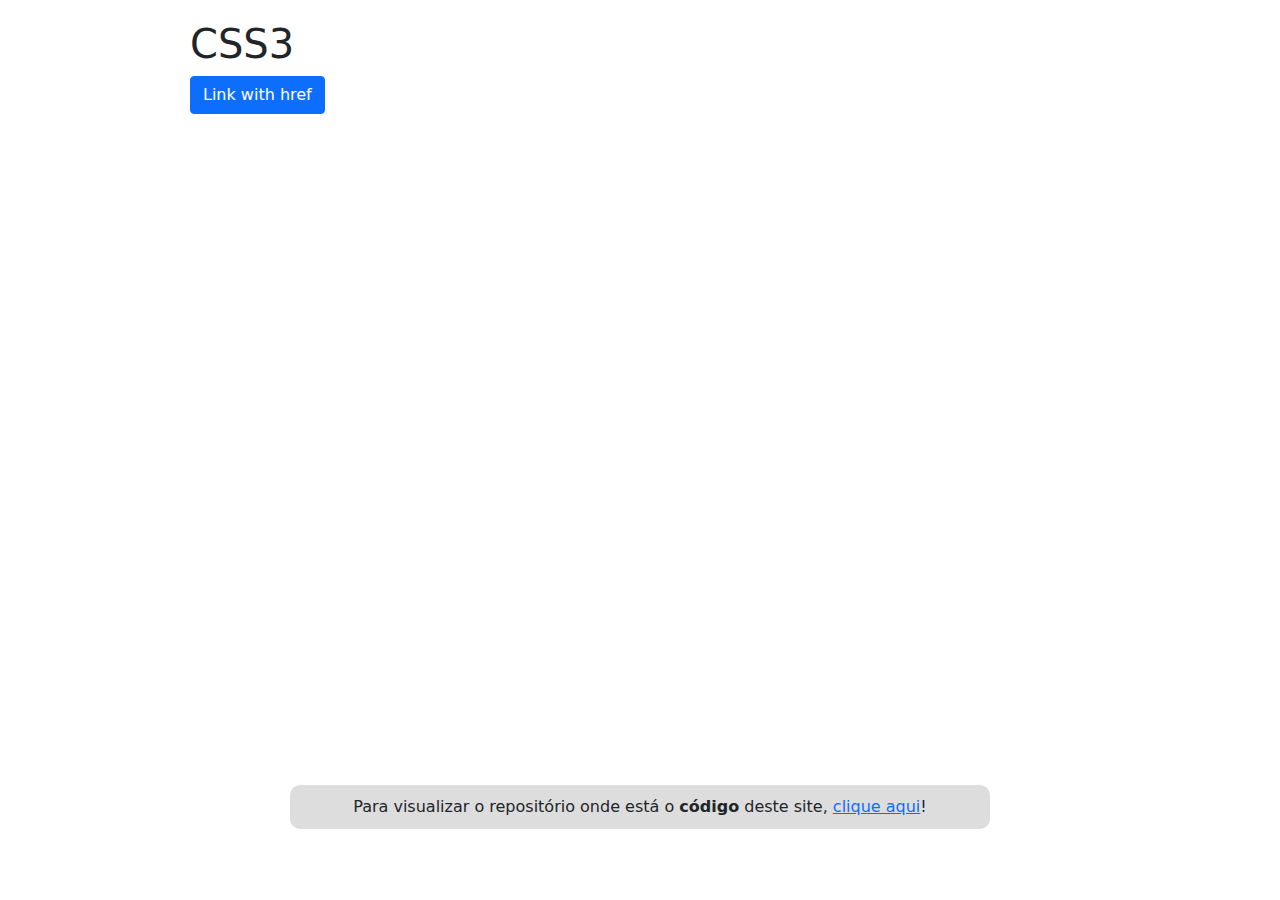
==== pages/css.html @ 2fcf270b "added a bunch of content + reorganized a few files" ====
<!DOCTYPE html>
<html lang="pt-br">
<head>
	<meta charset="UTF-8">
	<meta http-equiv="X-UA-Compatible" content="IE=edge">
	<meta name="viewport" content="width=device-width, initial-scale=1.0">
	<link rel="stylesheet" href="../assets/bootstrap.min.css">
	<link rel="stylesheet" href="../assets/style.css">
	<title>Ensina Dev CSS3</title>
	</style>
</head>
<body>
	<!-- Corpo padrão

	<strong>&lt;&gt;</strong>

	<p>
		<a class="btn btn-primary" data-bs-toggle="collapse" href="#collapseExample" role="button" aria-expanded="false" aria-controls="collapseExample">
			Link with href
		</a>
	</p>
	<div class="collapse" id="collapseExample">
		<div class="card card-body">
			Some placeholder content for the collapse component. This panel is hidden by default but revealed when the user activates the relevant trigger.
		</div>
	</div>
	-->
	
	<main>
		<h1>CSS3</h1>
		<p>
			<a class="btn btn-primary" data-bs-toggle="collapse" href="#collapseExample" role="button" aria-expanded="false" aria-controls="collapseExample">
				Link with href
			</a>
		</p>
		<div class="collapse" id="collapseExample">
			<div class="card card-body">
				Some placeholder content for the collapse component. This panel is hidden by default but revealed when the user activates the relevant trigger.
			</div>
		</div>
	</main>

	<footer>
		<p>Para visualizar o repositório onde está o <strong>código</strong> deste site, <a href="https://github.com/o-Patrick/ensina-dev" target="_blank">clique aqui</a>!</p>
	</footer>

	<script src="../assets/bootstrap.min.js"></script>
</body>
</html>
---- assets/style.css ----
*{
	margin: 0;
	padding: 0;
	box-sizing: border-box;
}

body{
	margin: auto;
	margin-top: 20px;
	max-width: 900px;
}

main{
	height: 85vh;
}

footer{
	margin: auto;
	margin-bottom: 20px;
	max-width: 700px;
	background-color: #dddddd;
	padding: 10px;
	border-radius: 10px;
}

footer > p{
	margin: 0;
	text-align: center;
}

p{
	text-align: justify;
}

.meu-codigo{
	margin-left: -445px;
}

img{
	max-width: 200px;
}

@media screen and (max-width: 950px){
	body{
		margin: 20px 30px;
	}

	.meu-codigo{
		margin-left: -375px;
	}

	p, .meu-codigo{
		font-size: 1.8vw;
	}
}

@media screen and (max-width: 750px){
	body{
		margin: 20px 30px;
	}

.meu-codigo{
	margin-left: -745px;
}

	p, .meu-codigo{
		font-size: 4vw;
	}
}

@media screen and (max-width: 450px){
	body{
		margin: 20px 30px;
	}

	.meu-codigo{
		margin-left: -385px;
	}

	p, .meu-codigo{
		font-size: 4vw;
	}
}
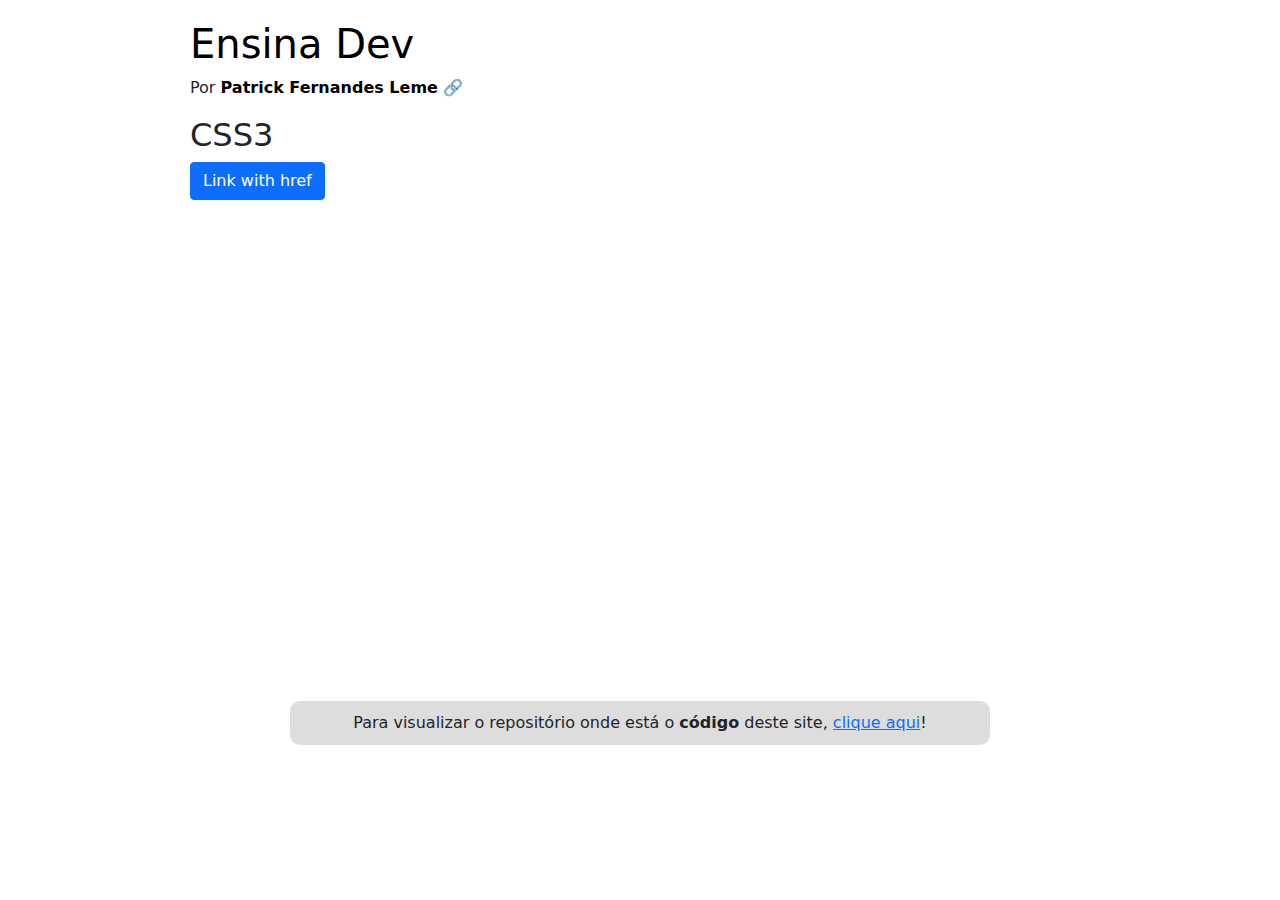
==== commit 382bb386: "improved syntax" ====
--- a/pages/css.html
+++ b/pages/css.html
@@ -10,6 +10,12 @@
 	</style>
 </head>
 <body>
+
+	<header>
+		<h1 class="logo"><a href="../index.html" target="_self">Ensina Dev</a></h1>
+		<p class="author">Por <a href="https://github.com/o-Patrick" target="_blank">Patrick Fernandes Leme</a></p>
+	</header>
+
 	<!-- Corpo padrão
 
 	<strong>&lt;&gt;</strong>
@@ -27,7 +33,7 @@
 	-->
 	
 	<main>
-		<h1>CSS3</h1>
+		<h2>CSS3</h2>
 		<p>
 			<a class="btn btn-primary" data-bs-toggle="collapse" href="#collapseExample" role="button" aria-expanded="false" aria-controls="collapseExample">
 				Link with href
@@ -41,7 +47,7 @@
 	</main>
 
 	<footer>
-		<p>Para visualizar o repositório onde está o <strong>código</strong> deste site, <a href="https://github.com/o-Patrick/ensina-dev" target="_blank">clique aqui</a>!</p>
+		<p class="repository">Para visualizar o repositório onde está o <strong>código</strong> deste site, <a href="https://github.com/o-Patrick/ensina-dev" target="_blank">clique aqui</a>!</p>
 	</footer>
 
 	<script src="../assets/bootstrap.min.js"></script>
--- a/assets/style.css
+++ b/assets/style.css
@@ -10,8 +10,50 @@
 	max-width: 900px;
 }
 
+a:hover{
+	color: #000;
+}
+
+header a{
+	color: #000;
+	text-decoration: none;
+}
+
+header a:hover{
+	padding: 5px 10px;
+}
+
+.logo a:hover{
+	text-decoration: underline;
+}
+
+.author a{
+	font-weight: 700;
+}
+
+.author a::after{
+	content: " \01F517";
+}
+
+header a:hover, .index-list a:hover{
+	background-color: #dddddd;
+}
+
+header a:hover, .index-list a:hover, .repository a:hover{
+	border-radius: 10px;
+	transition: linear .15s;
+}
+
 main{
-	height: 85vh;
+	height: 65vh;
+}
+
+.index-list a:hover, .repository a:hover{
+	padding: 1px 5px;
+}
+
+.repository a:hover{
+	background-color: #c7c6c6;
 }
 
 footer{
@@ -59,8 +101,8 @@
 		margin: 20px 30px;
 	}
 
-.meu-codigo{
-	margin-left: -745px;
+	.meu-codigo{
+	margin-left: -545px;
 }
 
 	p, .meu-codigo{
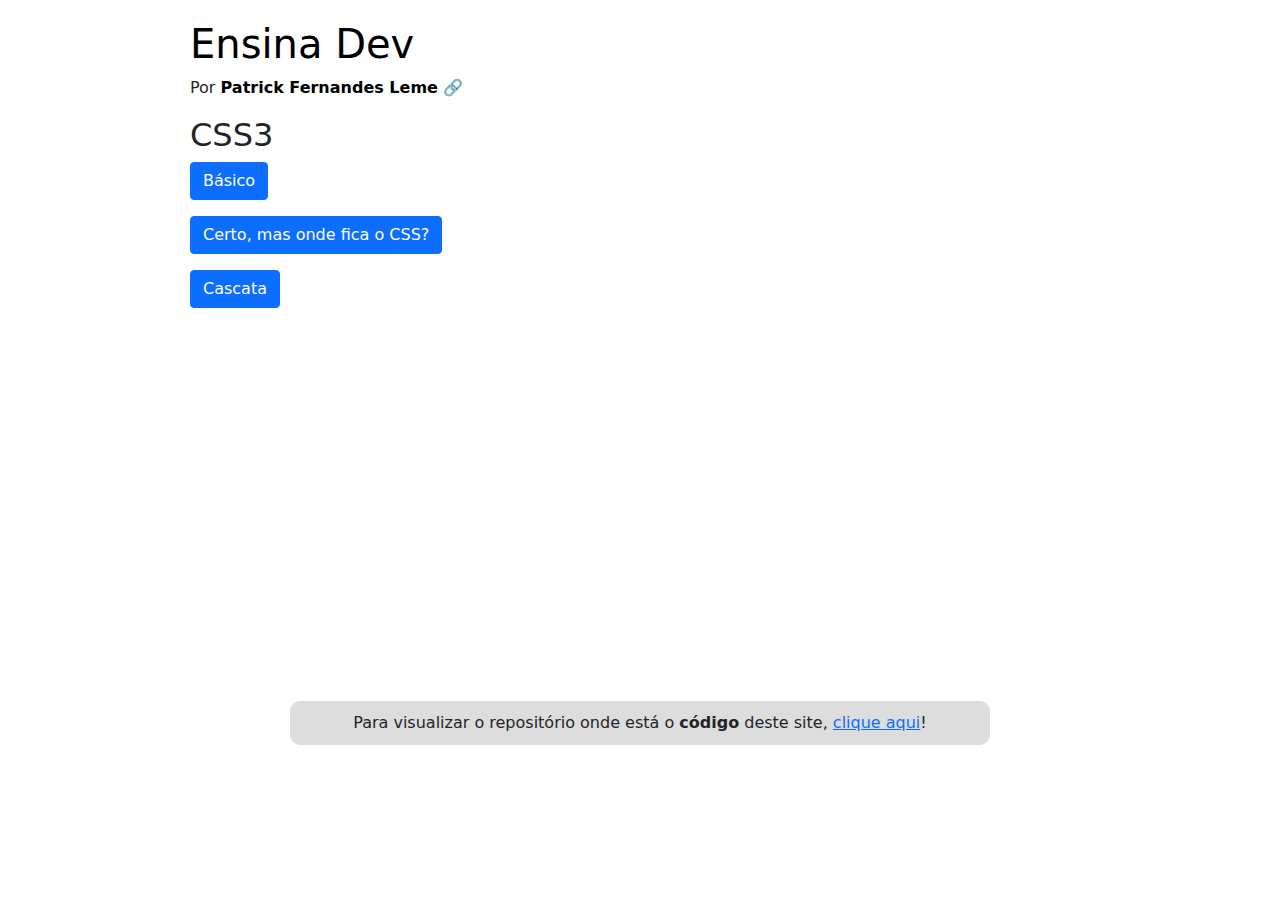
==== commit 4140d683: "added css content + fixed style issues" ====
--- a/pages/css.html
+++ b/pages/css.html
@@ -7,6 +7,15 @@
 	<link rel="stylesheet" href="../assets/bootstrap.min.css">
 	<link rel="stylesheet" href="../assets/style.css">
 	<title>Ensina Dev CSS3</title>
+	<style>
+		.styleExample{
+			color: white;
+			background-color: black;
+			font-size: 14pt;
+		}
+		.styleExample p{
+			color: yellow;
+		}
 	</style>
 </head>
 <body>
@@ -15,25 +24,12 @@
 		<h1 class="logo"><a href="../index.html" target="_self">Ensina Dev</a></h1>
 		<p class="author">Por <a href="https://github.com/o-Patrick" target="_blank">Patrick Fernandes Leme</a></p>
 	</header>
-
-	<!-- Corpo padrão
-
-	<strong>&lt;&gt;</strong>
-
-	<p>
-		<a class="btn btn-primary" data-bs-toggle="collapse" href="#collapseExample" role="button" aria-expanded="false" aria-controls="collapseExample">
-			Link with href
-		</a>
-	</p>
-	<div class="collapse" id="collapseExample">
-		<div class="card card-body">
-			Some placeholder content for the collapse component. This panel is hidden by default but revealed when the user activates the relevant trigger.
-		</div>
-	</div>
-	-->
 	
 	<main>
-		<h2>CSS3</h2>
+		<!-- Corpo padrão
+	
+		<strong>&lt;&gt;</strong>
+	
 		<p>
 			<a class="btn btn-primary" data-bs-toggle="collapse" href="#collapseExample" role="button" aria-expanded="false" aria-controls="collapseExample">
 				Link with href
@@ -44,6 +40,285 @@
 				Some placeholder content for the collapse component. This panel is hidden by default but revealed when the user activates the relevant trigger.
 			</div>
 		</div>
+		-->
+
+		<h2>CSS3</h2>
+
+		<section class="basic">
+			<p>
+				<a class="btn btn-primary" data-bs-toggle="collapse" href="#basic" role="button" aria-expanded="false" aria-controls="collapseExample">
+					Básico
+				</a>
+			</p>
+			<div class="collapse" id="basic">
+				<div class="card card-body">
+					<p><strong>CSS</strong> também não é linguagem de programação, nem de marcação, mas sim de <strong>folhas de estilo</strong>. Isso significa basicamente que ela serve para <strong>aplicar estilos aos elementos</strong> de uma página. Ou seja, deixar nosso site bonito.</p>
+
+					<p>Um exemplo: no HTML, temos a tag &lt;body&gt;&lt;/body&gt; onde fica todo o conteúdo do site. Se quisermos alterar a cor de fundo de todo o body do documento, podemos fazer assim:</p>
+
+					<hr>
+
+					<code>
+					&nbsp;&nbsp;body{<br>
+					&nbsp;&nbsp;&nbsp;&nbsp;background-color: blue;<br>
+					&nbsp;&nbsp;}<br>
+					</code>
+
+					<hr>
+
+					<p>Aqui, a palavra <strong>body (sem os &lt;&gt;)</strong> é o "nome" do elemento que a gente quer mudar. Tudo o que estiver <strong>dentro de {}</strong> será aplicado ao nosso <strong>body</strong>. E nesse caso, nós fizemos uma declaração que muda a <strong>cor de fundo (background-color)</strong> do nosso <strong>body</strong> para <strong>azul (blue)</strong>. Só <strong>não pode esquecer</strong> do detalhe do <strong>ponto e vírgula (;) no final de cada propriedade</strong>, ele <strong>é obrigatório</strong>. Outro detalhe é que as propriedades <strong>não podem estar</strong> em letras <strong>maiúsculas</strong>, nem com <strong>espaços</strong>. No caso de normalmente existir um espaço entre as palavras, precisa colocar um <strong>hífen (-)</strong> entre elas</p>
+
+					<p>Então, a <strong>estrutura básica de CSS</strong> é essa:</p>
+
+					<hr>
+
+					<code>
+					&nbsp;&nbsp;seletor{<br>
+					&nbsp;&nbsp;&nbsp;&nbsp;atributo: valor;<br>
+					&nbsp;&nbsp;}<br>
+					</code><br>
+
+					<hr>
+
+					<p>Vimos que as tags html possuem o nome da tag na abertura/fechamento e dentro delas podemos colocar atributos com seus valores. <strong>CSS</strong> também tem sua própria <strong>estrutura: seletor e declaração (com propriedades e valores)</strong>.</p>
+
+					<p>O <strong>seletor</strong> é o nome de um <strong>elemento, id ou classe</strong> que está no documento <strong>.html</strong> (lembrando que só pode colocar o nome da tag, sem os &lt;&gt;). A <strong>propriedade</strong> é uma característica do seletor (elemento que a gente está mechendo) e o <strong>valor</strong> é a característica da propriedade.</p>
+
+					<p>Mais exemplos práticos:</p>
+
+					<hr>
+
+					<code>
+					&nbsp;&nbsp;h1{<br>
+					&nbsp;&nbsp;&nbsp;&nbsp;font-size: 15 pt;<br>
+					&nbsp;&nbsp;}<br>
+					</code>
+
+					<hr>
+
+					<p>Todo <strong>h1</strong> vai ter o <strong>tamanho de fonte</strong> de <strong>15 pontos</strong>.</p>
+
+					<hr>
+
+					<code>
+					&nbsp;&nbsp;p{<br>
+					&nbsp;&nbsp;&nbsp;&nbsp;color: red;<br>
+					&nbsp;&nbsp;}<br>
+					</code>
+
+					<hr>
+
+					<p>Todo <strong>parágrafo</strong> terá a <strong>cor vermelha</strong> (sempre lembrar que <strong>"color"</strong> é somente a <strong>cor das letras</strong>).</p>
+
+					<hr>
+
+					<code>
+					&nbsp;&nbsp;img{<br>
+					&nbsp;&nbsp;&nbsp;&nbsp;width: 300px;<br>
+					&nbsp;&nbsp;}<br>
+					</code>
+
+					<hr>
+
+					<p>Toda imagem terá <strong>300 pixels</strong> de <strong>largura (width)</strong>.</p>
+				</div>
+			</div>
+		</section>
+
+		<section class="link">
+			<p>
+				<a class="btn btn-primary" data-bs-toggle="collapse" href="#collapseExample" role="button" aria-expanded="false" aria-controls="collapseExample">
+					Certo, mas onde fica o CSS?
+				</a>
+			</p>
+			<div class="collapse" id="collapseExample">
+				<div class="card card-body">
+					<p>Existem <strong>três formas de aplicar o CSS</strong> no seu HTML: <strong>inline</strong>, <strong>interno</strong> e <strong>externo</strong>.</p>
+
+					<h3>1. Inline</h3>
+						<p>É o tipo mais <strong>simples e específico</strong>. Usando os <strong>exemplos</strong> que já passei, ficaria assim:</p>
+
+						<hr>
+
+						<code>
+							h1{<br>
+							&nbsp;&nbsp;font-size: 15 pt;<br>
+							}<br><br>
+						</code>
+
+						<p>Vira:</p>
+
+						<code>
+							&lt;h1 style="font-size: 15 pt;"&gt;Título&lt;/h1&gt;
+						</code>
+						
+						<hr>
+
+						<code>
+							p{<br>
+								&nbsp;&nbsp;color: red;<br>
+							}<br><br>
+						</code>
+
+						<p>Vira:</p>
+
+						<code>
+							&lt;p style="color: red;"&gt;Texto&lt;/p&gt;
+						</code>
+
+						<hr>
+
+						<code>
+							img{<br>
+								&nbsp;&nbsp;width: 300px;
+							}<br><br>
+						</code>
+
+						<p>Vira:</p>
+
+						<code>&lt;img style="width: 300px;"&gt;</code>
+
+						<hr>
+
+					<h3>2. Interno</h3>
+						<p>Já é bem parecido com a forma <strong>como mostrei primeiro</strong>, porém precisando colocar os <strong>seletores dentro da tag &lt;style&gt;&lt;/style&gt;</strong>, esta indo <strong>dentro de &lt;head&gt;&lt;/head&gt;</strong>:</p>
+
+						<hr>
+
+						<code>
+							&lt;head&gt;<br>
+							&nbsp;&nbsp;&lt;title&gt;Document&lt;/title&gt;<br>
+							&nbsp;&nbsp;&lt;style&gt;<br>
+							&nbsp;&nbsp;&nbsp;&nbsp;h1{<br>
+							&nbsp;&nbsp;&nbsp;&nbsp;&nbsp;&nbsp;font-size: 15pt;<br>
+							&nbsp;&nbsp;&nbsp;&nbsp;}<br><br>
+							&nbsp;&nbsp;&nbsp;&nbsp;p{<br>
+							&nbsp;&nbsp;&nbsp;&nbsp;&nbsp;&nbsp;color: red;<br>
+							&nbsp;&nbsp;&nbsp;&nbsp;}<br><br>
+							&nbsp;&nbsp;&nbsp;&nbsp;img{<br>
+							&nbsp;&nbsp;&nbsp;&nbsp;&nbsp;&nbsp;width: 300px;<br>
+							&nbsp;&nbsp;&nbsp;&nbsp;}<br>
+							&nbsp;&nbsp;&lt;/style&gt;<br>
+							&lt;/head&gt;<br>
+						</code>
+
+						<hr>
+
+						<p>Tranquilo também, né?</p>
+
+					<h3>3. Externo</h3>
+						<p>Para este é preciso criar um <strong>novo documento</strong>, mas ao invés de ter a extensão .html, precisa ser <strong>.css (ex: nomeDoc.css)</strong>. A regra aqui é a mesma para um nome de arquivo .html, assim como para basicamente todo tipo de arquivo que um dia você tocar durante o desenvolvimento de algo.</p>
+
+						<p>Com o arquivo criado e salvo, segue a <strong>mesma forma que o CSS interno, porém sem a tag &lt;style&gt;&lt;/style&gt;</strong> já que o documento em si é <strong>CSS</strong>:</p>
+
+						<hr>
+
+						<code>
+						&nbsp;&nbsp;h1{<br>
+						&nbsp;&nbsp;&nbsp;&nbsp;font-size: 15 pt;<br>
+						&nbsp;&nbsp;}<br><br>
+
+						&nbsp;&nbsp;p{<br>
+						&nbsp;&nbsp;&nbsp;&nbsp;color: red;<br>
+						&nbsp;&nbsp;}<br><br>
+
+						&nbsp;&nbsp;img{<br>
+						&nbsp;&nbsp;&nbsp;&nbsp;width: 300px;<br>
+						&nbsp;&nbsp;}<br>
+						</code>
+
+						<hr>
+
+						<p>Mas claramente o .html <strong>não vai saber magicamente onde está o .css</strong>, por isso <strong>é necessário indicar o caminho</strong> (o que acontece em apenas uma linha que também vai no <strong>&lt;head&gt;&lt;/head&gt;</strong>):</p>
+
+						<hr>
+
+						<code>
+							&lt;link rel="stylesheet" href="nome.css"&gt;
+						</code>
+
+						<hr>
+
+						<p><strong>"Link"</strong> já é um nome autoexplicativo para uma tag. O <strong>atributo rel=""</strong> indica a <strong>relação</strong> do conteúdo do link com o documento atual; neste caso é uma <strong>relação de folha de estilo</strong>. E <strong>href=""</strong> funciona exatamente da mesma forma que o src="" de &lt;img&gt;, é só <strong>indicar o caminho</strong>.</p>
+
+					<p>Prontinho. Mas a dúvida que deve ter surgido é: <strong>qual usar?</strong> Sempre dê <strong>preferência ao externo</strong>, ele deixa seu código muito mais <strong>organizado e profissional</strong>, com cada linguagem tendo seu próprio espaço. Além disso, ele pode ser aplicado em <strong>vários documentos</strong> ao mesmo tempo, enquanto as outras dependem de um único documento; então precisaria fazer a mesma coisa em todas as páginas, o que nem preciso dizer o quanto é horroroso.</p>
+					
+					<p>Porém não é crime usar o <strong>interno</strong>, contanto que sejam poucas declarações ou até mesmo um exercício pequeno no qual quer testar alguma coisa. Já o <strong>inline</strong> é o caso <strong>mais específico de todos</strong>, porque ele não está sendo aplicado somente dentro daquele documento, mas também dentro de um <strong>único elemento</strong>, então se quiser vários parágrafos com aquele estilo, é necessário fazer a mesma coisa para todos. Pois é...</p>
+				</div>
+			</div>
+		</section>
+
+		<section class="cascade">
+			<p>
+				<a class="btn btn-primary" data-bs-toggle="collapse" href="#cascade" role="button" aria-expanded="false" aria-controls="collapseExample">
+					Cascata
+				</a>
+			</p>
+			<div class="collapse" id="cascade">
+				<div class="card card-body">
+					<p><strong>CSS</strong> significa <strong>Folhas de Estilo em Cascata (Cascading Styles Sheets)</strong>. Folhas de estilos já entendemos que são a <strong>aparência dos elementos</strong>. Mas o que significa <strong>"em cascata"</strong>? É bem simples, só lembrar de uma cachoeira. A água vem de cima e cai sobre tudo o que estiver abaixo dela. CSS<strong> funciona da mesma forma:</strong> o que é aplicado em um elemento, também é aplicado em tudo que estiver <strong>dentro</strong> dele.</p>
+
+					<p>Um <strong>exemplo</strong> voltando mais uma vez para o HTML: temos nossa tag &lt;html&gt;&lt;/html&gt;; dentro dela temos as tags &lt;head&gt;&lt;/head&gt; e <strong>&lt;body&gt;&lt;/body&gt;</strong>; dentro de <strong>&lt;head&gt;&lt;/head&gt;</strong> temos <strong>&lt;title&gt;&lt;/title&gt;</strong>; e dentro de <strong>&lt;body&gt;&lt;/body&gt;</strong> temos <strong>&lt;h1&gt;&lt;/h1&gt;</strong>, <strong>&lt;p&gt;&lt;/p&gt;</strong>, <strong>&lt;img&gt;</strong> etc. Já deu para perceber que existe uma <strong>hierarquia</strong> né? A estrutura não é só de enfeite, as coisas estão <strong>ligadas às que estão acima</strong> delas.</p>
+
+					<p>Um <strong>exemplo</strong> mais prático com essa estrutura HTML:</p>
+
+					<hr>
+
+					<code>
+					&nbsp;&nbsp;&lt;body&gt;<br>
+					&nbsp;&nbsp;&nbsp;&nbsp;&lt;h1&gt;Título&lt;/h1&gt;<br>
+					&nbsp;&nbsp;&nbsp;&nbsp;&lt;p&gt;Um texto aleatório aqui.&lt;/p&gt;<br>
+					&nbsp;&nbsp;&lt;/body&gt;<br>
+					</code>
+
+					<hr>
+
+					<p>Se para ela fizermos no CSS:</p>
+
+					<hr>
+
+					<code>
+					&nbsp;&nbsp;body{<br>
+					&nbsp;&nbsp;&nbsp;&nbsp;color: white;<br>
+					&nbsp;&nbsp;&nbsp;&nbsp;background-color: black;<br>
+					&nbsp;&nbsp;&nbsp;&nbsp;font-size: 14pt;<br>
+					&nbsp;&nbsp;}<br>
+					</code>
+
+					<hr>
+
+					<p>Todos os elementos <strong>dentro</strong> de body terão <strong>cor de letra branca</strong>, <strong>cor de fundo preta</strong> e <strong>tamanho da fonte de 14 pontos</strong>. Simples, né?</p>
+
+					<p>A questão é que <strong>uma declaração não é "eterna"</strong>, na verdade <strong>quanto mais específico</strong> for a forma que você usa CSS, <strong>mais detalhadamente</strong> pode aplicar um estilo. Imaginando ainda o exemplo que acabei de dar, se fizer isso:</p>
+
+					<hr>
+
+					<code>
+					&nbsp;&nbsp;body{<br>
+					&nbsp;&nbsp;&nbsp;&nbsp;color: white;<br>
+					&nbsp;&nbsp;&nbsp;&nbsp;background-color: black;<br>
+					&nbsp;&nbsp;&nbsp;&nbsp;font-size: 14pt;<br>
+					&nbsp;&nbsp;}<br><br>
+					
+					&nbsp;&nbsp;p{<br>
+					&nbsp;&nbsp;&nbsp;&nbsp;color: yellow;<br>
+					&nbsp;&nbsp;}<br>
+					</code>
+
+					<hr>
+
+					<p>Primeiramente o parágrafo <strong>herda</strong> a cor branca definida para o body, porém por ser <strong>mais específica</strong> (digitei diretamente p) ela <strong>sobrescreve</strong> a configuração anterior, então a cor que se sobressai no caso de p é a amarela.</p>
+
+					<p>Chega de teoria e deixa eu mostrar logo como fica:</p>
+
+					<div class="styleExample">
+						<h1>Título</h1>
+						<p>Um texto aleatório aqui.</p>
+					</div>
+				</div>
+			</div>
+		</section>
+		
 	</main>
 
 	<footer>
--- a/assets/style.css
+++ b/assets/style.css
@@ -74,10 +74,6 @@
 	text-align: justify;
 }
 
-.meu-codigo{
-	margin-left: -445px;
-}
-
 img{
 	max-width: 200px;
 }
@@ -86,27 +82,11 @@
 	body{
 		margin: 20px 30px;
 	}
-
-	.meu-codigo{
-		margin-left: -375px;
-	}
-
-	p, .meu-codigo{
-		font-size: 1.8vw;
-	}
 }
 
 @media screen and (max-width: 750px){
 	body{
 		margin: 20px 30px;
-	}
-
-	.meu-codigo{
-	margin-left: -545px;
-}
-
-	p, .meu-codigo{
-		font-size: 4vw;
 	}
 }
 
@@ -114,12 +94,4 @@
 	body{
 		margin: 20px 30px;
 	}
-
-	.meu-codigo{
-		margin-left: -385px;
-	}
-
-	p, .meu-codigo{
-		font-size: 4vw;
-	}
 }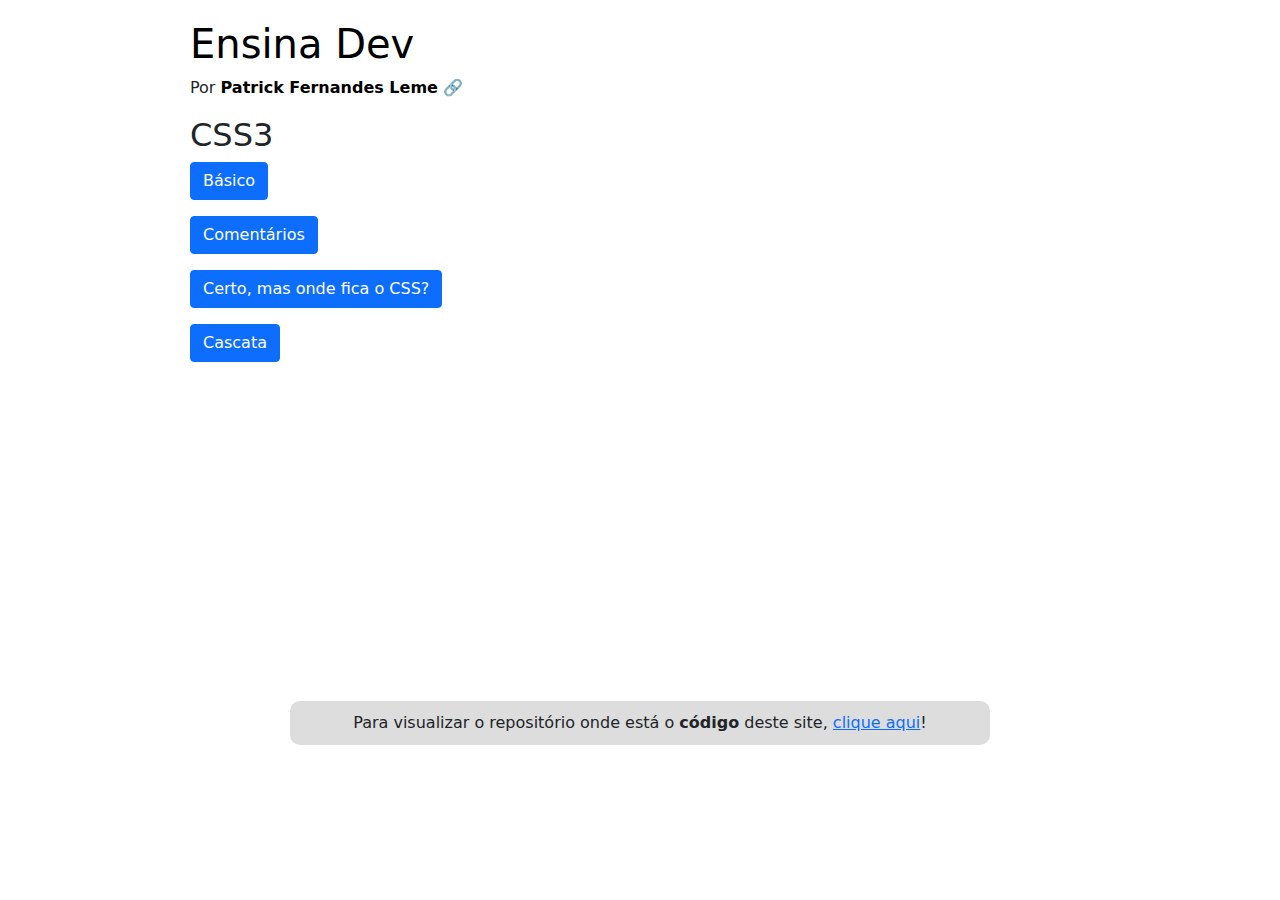
==== commit 329b10c5: "added content" ====
--- a/pages/css.html
+++ b/pages/css.html
@@ -4,8 +4,8 @@
 	<meta charset="UTF-8">
 	<meta http-equiv="X-UA-Compatible" content="IE=edge">
 	<meta name="viewport" content="width=device-width, initial-scale=1.0">
-	<link rel="stylesheet" href="../assets/bootstrap.min.css">
-	<link rel="stylesheet" href="../assets/style.css">
+	<link rel="stylesheet" href="../assets/css/bootstrap.min.css">
+	<link rel="stylesheet" href="../assets/css/style.css">
 	<title>Ensina Dev CSS3</title>
 	<style>
 		.styleExample{
@@ -46,11 +46,11 @@
 
 		<section class="basic">
 			<p>
-				<a class="btn btn-primary" data-bs-toggle="collapse" href="#basic" role="button" aria-expanded="false" aria-controls="collapseExample">
+				<a class="btn btn-primary" data-bs-toggle="collapse" href="#basic-text" role="button" aria-expanded="false" aria-controls="basic-text">
 					Básico
 				</a>
 			</p>
-			<div class="collapse" id="basic">
+			<div class="collapse" id="basic-text">
 				<div class="card card-body">
 					<p><strong>CSS</strong> também não é linguagem de programação, nem de marcação, mas sim de <strong>folhas de estilo</strong>. Isso significa basicamente que ela serve para <strong>aplicar estilos aos elementos</strong> de uma página. Ou seja, deixar nosso site bonito.</p>
 
@@ -125,13 +125,62 @@
 			</div>
 		</section>
 
+		<section class="commentary">
+			<p>
+				<a class="btn btn-primary" data-bs-toggle="collapse" href="#commentary-text" role="button" aria-expanded="false" aria-controls="commentary-text">
+					Comentários
+				</a>
+			</p>
+			<div class="collapse" id="commentary-text">
+				<div class="card card-body">
+					<p>Os códigos não são feitos só do conteúdo que será realmente usado na execução do programa. Também é possível fazer anotações que só poderão ser vistas no código, não na página ou aplicativo em si. Isso é feito com símbolos específicos e mudam de linguagem para linguagem. No caso de CSS, comentários são feitos entre /* e */. Por exemplo:</p>
+
+					<hr>
+	
+					<code>/* Texto que NÃO é considerado no estilo da página porque está em um comentário */</code>
+
+					<hr>
+						
+					<p>É claro que no caso de um comentário mais longo de várias linhas, seria difícil fazer a mesma coisa para todas. Portanto, é só utilizar os mesmos símbolos e apertar Enter como faria normalmente em um texto:</p>
+
+					<hr>
+
+					<code>
+						/*<br>
+						&nbsp;&nbsp;Texto que NÃO é considerado no estilo da página porque está em um comentário.<br>
+						&nbsp;&nbsp;A diferença é que essa linha também não aparece por também estar dentro de um comentário.<br>
+						&nbsp;&nbsp;Nem essa.<br> <br>
+						&nbsp;&nbsp;Essa aqui também não!<br>
+						*/
+					</code>
+
+					<hr>
+
+					<p>Ou seja, posso ter o código:</p>
+
+					<hr>
+
+					<code>
+						body{<br>
+						&nbsp;&nbsp;background-color: yellow;<br>
+						&nbsp;&nbsp;/* color: white; */<br>
+						}
+					</code>
+
+					<hr>
+
+					<p>Que a página não aplicará ao texto a cor branca porque a propriedade está comentada.</p>
+				</div>
+			</div>
+		</section>
+
 		<section class="link">
 			<p>
-				<a class="btn btn-primary" data-bs-toggle="collapse" href="#collapseExample" role="button" aria-expanded="false" aria-controls="collapseExample">
+				<a class="btn btn-primary" data-bs-toggle="collapse" href="#link-text" role="button" aria-expanded="false" aria-controls="link-text">
 					Certo, mas onde fica o CSS?
 				</a>
 			</p>
-			<div class="collapse" id="collapseExample">
+			<div class="collapse" id="link-text">
 				<div class="card card-body">
 					<p>Existem <strong>três formas de aplicar o CSS</strong> no seu HTML: <strong>inline</strong>, <strong>interno</strong> e <strong>externo</strong>.</p>
 
@@ -250,11 +299,11 @@
 
 		<section class="cascade">
 			<p>
-				<a class="btn btn-primary" data-bs-toggle="collapse" href="#cascade" role="button" aria-expanded="false" aria-controls="collapseExample">
+				<a class="btn btn-primary" data-bs-toggle="collapse" href="#cascade-text" role="button" aria-expanded="false" aria-controls="cascade-text">
 					Cascata
 				</a>
 			</p>
-			<div class="collapse" id="cascade">
+			<div class="collapse" id="cascade-text">
 				<div class="card card-body">
 					<p><strong>CSS</strong> significa <strong>Folhas de Estilo em Cascata (Cascading Styles Sheets)</strong>. Folhas de estilos já entendemos que são a <strong>aparência dos elementos</strong>. Mas o que significa <strong>"em cascata"</strong>? É bem simples, só lembrar de uma cachoeira. A água vem de cima e cai sobre tudo o que estiver abaixo dela. CSS<strong> funciona da mesma forma:</strong> o que é aplicado em um elemento, também é aplicado em tudo que estiver <strong>dentro</strong> dele.</p>
 
@@ -325,6 +374,6 @@
 		<p class="repository">Para visualizar o repositório onde está o <strong>código</strong> deste site, <a href="https://github.com/o-Patrick/ensina-dev" target="_blank">clique aqui</a>!</p>
 	</footer>
 
-	<script src="../assets/bootstrap.min.js"></script>
+	<script src="../assets/js/bootstrap.min.js"></script>
 </body>
 </html>--- a/assets/css/style.css
+++ b/assets/css/style.css
@@ -0,0 +1,106 @@
+*{
+	margin: 0;
+	padding: 0;
+	box-sizing: border-box;
+}
+
+body{
+	margin: auto;
+	margin-top: 20px;
+	max-width: 900px;
+}
+
+a:hover{
+	color: #000;
+}
+
+header a{
+	color: #000;
+	text-decoration: none;
+}
+
+header a:hover{
+	padding: 5px 10px;
+}
+
+.logo a:hover{
+	text-decoration: underline;
+}
+
+.author a{
+	font-weight: 700;
+}
+
+.author a::after{
+	content: " \01F517";
+}
+
+header a:hover, .index-list a:hover{
+	background-color: #dddddd;
+}
+
+header a:hover, .index-list a:hover, .repository a:hover{
+	border-radius: 10px;
+	transition: linear .15s;
+}
+
+main{
+	height: 65vh;
+}
+
+.index-list a:hover, .repository a:hover{
+	padding: 1px 5px;
+}
+
+.repository a:hover{
+	background-color: #c7c6c6;
+}
+
+footer{
+	margin: auto;
+	margin-bottom: 20px;
+	max-width: 700px;
+	background-color: #dddddd;
+	padding: 10px;
+	border-radius: 10px;
+}
+
+footer > p{
+	margin: 0;
+	text-align: center;
+}
+
+p{
+	text-align: justify;
+}
+
+img{
+	max-width: 200px;
+}
+
+.smallImg{
+	max-width: 500px;
+	border-bottom: 1px solid #000;
+}
+
+@media screen and (max-width: 950px){
+	body{
+		margin: 20px 30px;
+	}
+}
+
+@media screen and (max-width: 750px){
+	body{
+		margin: 20px 30px;
+	}
+}
+
+@media screen and (max-width: 450px){
+	body{
+		margin: 20px 30px;
+	}
+}
+
+li{
+	margin: 30px 0;
+}